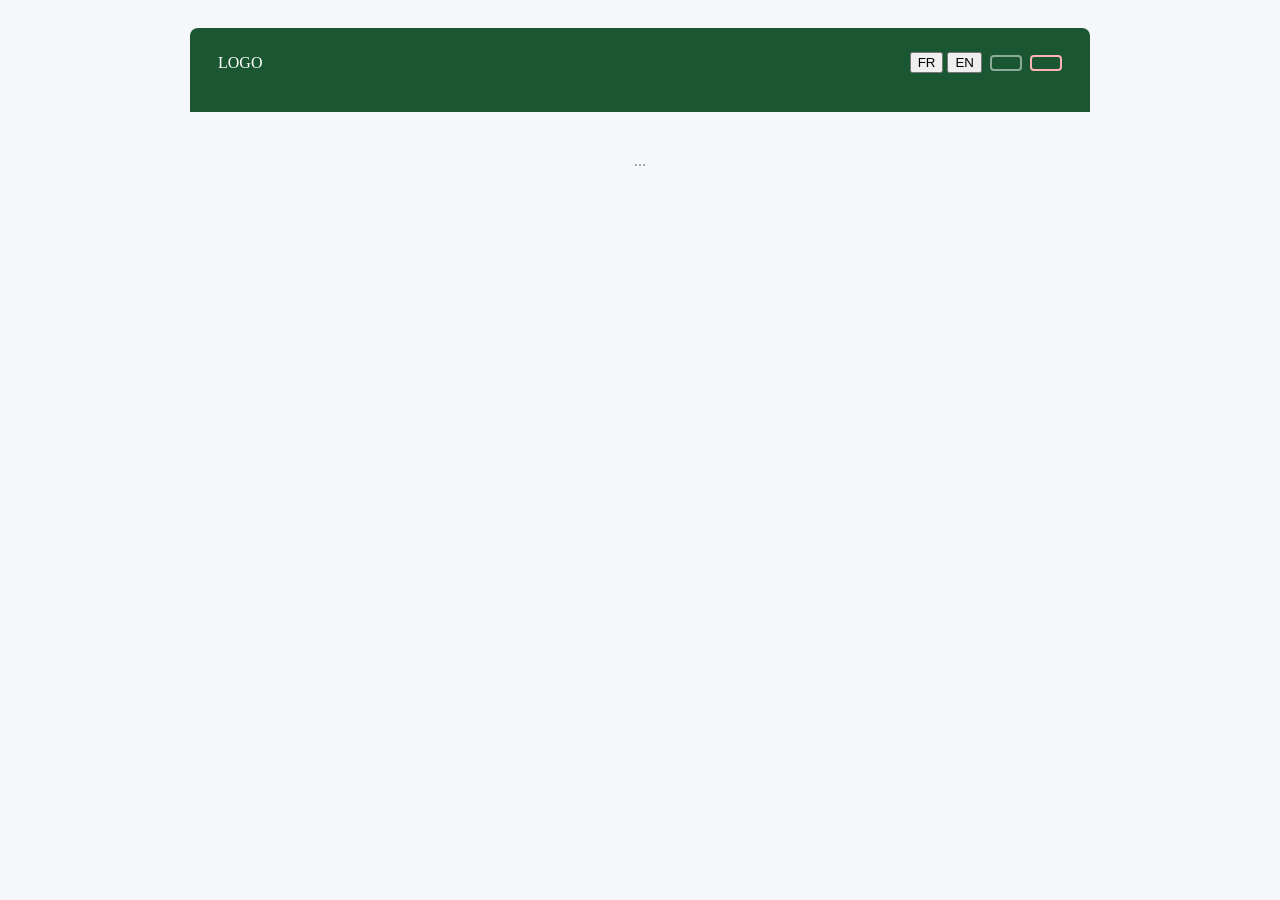
==== frontend/dashboard.html @ 0ea18c95 "Ajout espace admin : login, dashboard, exports et i18n - login.html : page connexion bilingue FR/EN," ====
<!DOCTYPE html>
<html lang="fr">
<head>
    <meta charset="UTF-8">
    <meta name="viewport" content="width=device-width, initial-scale=1.0">
    <title>Dashboard - Université de Ngaoundéré</title>
    <link rel="stylesheet" href="/static/css/style.css">
    <style>
        body {
            background-color: #f5f7fa;
        }
        .dashboard-container {
            max-width: 900px;
            margin: 0 auto;
            padding: 20px 16px 40px;
        }
        .dashboard-header {
            background-color: #1a5632;
            color: #ffffff;
            padding: 24px 28px;
            border-radius: 8px 8px 0 0;
        }
        .dashboard-header .header-top {
            display: flex;
            justify-content: space-between;
            align-items: center;
            margin-bottom: 12px;
        }
        .dashboard-header h1 {
            font-size: 1.4rem;
            font-weight: 700;
        }
        .dashboard-header .subtitle {
            font-size: 0.9rem;
            opacity: 0.85;
        }
        .header-actions {
            display: flex;
            gap: 8px;
            align-items: center;
        }

        /* Total card */
        .total-card {
            background-color: #ffffff;
            padding: 28px;
            text-align: center;
            border-bottom: 1px solid #eee;
        }
        .total-card .total-number {
            font-size: 3rem;
            font-weight: 700;
            color: #1a5632;
        }
        .total-card .total-label {
            font-size: 1rem;
            color: #666;
            margin-top: 4px;
        }

        /* Stat sections */
        .stat-section {
            background-color: #ffffff;
            padding: 24px 28px;
            margin-top: 16px;
            border-radius: 6px;
            box-shadow: 0 1px 3px rgba(0, 0, 0, 0.08);
        }
        .stat-section h2 {
            font-size: 1.1rem;
            color: #1a5632;
            border-bottom: 2px solid #eee;
            padding-bottom: 10px;
            margin-bottom: 16px;
        }
        .stat-table {
            width: 100%;
            border-collapse: collapse;
        }
        .stat-table th,
        .stat-table td {
            padding: 10px 12px;
            text-align: left;
            border-bottom: 1px solid #eee;
            font-size: 0.9rem;
        }
        .stat-table th {
            font-weight: 600;
            color: #555;
            background-color: #f8faf5;
        }
        .stat-table td:last-child {
            text-align: right;
            font-weight: 600;
            color: #1a5632;
        }
        .stat-bar-cell {
            width: 40%;
        }
        .stat-bar {
            height: 20px;
            background-color: #d4edda;
            border-radius: 4px;
            position: relative;
            overflow: hidden;
        }
        .stat-bar-fill {
            height: 100%;
            background-color: #1a5632;
            border-radius: 4px;
            transition: width 0.5s ease;
        }

        /* Export section */
        .export-section {
            background-color: #ffffff;
            padding: 24px 28px;
            margin-top: 16px;
            border-radius: 6px;
            box-shadow: 0 1px 3px rgba(0, 0, 0, 0.08);
            text-align: center;
        }
        .export-section h2 {
            font-size: 1.1rem;
            color: #1a5632;
            border-bottom: 2px solid #eee;
            padding-bottom: 10px;
            margin-bottom: 16px;
            text-align: left;
        }
        .export-buttons {
            display: flex;
            gap: 16px;
            justify-content: center;
            flex-wrap: wrap;
        }
        .export-btn {
            padding: 12px 28px;
            font-size: 0.95rem;
            font-weight: 600;
            border: 2px solid #1a5632;
            border-radius: 6px;
            cursor: pointer;
            transition: all 0.2s ease;
            font-family: inherit;
        }
        .export-btn-csv {
            background-color: #ffffff;
            color: #1a5632;
        }
        .export-btn-csv:hover {
            background-color: #f0f7f0;
        }
        .export-btn-excel {
            background-color: #1a5632;
            color: #ffffff;
        }
        .export-btn-excel:hover {
            background-color: #145028;
        }

        /* Action buttons */
        .action-btn {
            padding: 6px 14px;
            border: 2px solid rgba(255, 255, 255, 0.5);
            background: transparent;
            color: #ffffff;
            font-size: 0.85rem;
            font-weight: 600;
            border-radius: 4px;
            cursor: pointer;
            transition: all 0.2s ease;
            font-family: inherit;
        }
        .action-btn:hover {
            background-color: rgba(255, 255, 255, 0.15);
        }
        .action-btn-danger {
            border-color: #ffb3b3;
            color: #ffb3b3;
        }
        .action-btn-danger:hover {
            background-color: rgba(255, 100, 100, 0.2);
        }

        /* No data */
        .no-data {
            text-align: center;
            padding: 40px 20px;
            color: #888;
            font-size: 1rem;
        }

        /* Loading */
        .loading {
            text-align: center;
            padding: 40px;
            color: #888;
        }

        @media (max-width: 768px) {
            .dashboard-header {
                padding: 16px;
            }
            .dashboard-header .header-top {
                flex-direction: column;
                gap: 12px;
            }
            .header-actions {
                width: 100%;
                justify-content: space-between;
            }
            .stat-section,
            .export-section,
            .total-card {
                padding: 16px;
            }
            .total-card .total-number {
                font-size: 2.5rem;
            }
            .stat-bar-cell {
                display: none;
            }
        }
    </style>
</head>
<body>
    <div class="dashboard-container">

        <!-- Header -->
        <div class="dashboard-header">
            <div class="header-top">
                <div class="logo-placeholder" id="logo">
                    <span class="logo-text">LOGO</span>
                </div>
                <div class="header-actions">
                    <div class="lang-switcher">
                        <button class="lang-btn active" data-lang="fr">FR</button>
                        <button class="lang-btn" data-lang="en">EN</button>
                    </div>
                    <button class="action-btn" id="refresh-btn" data-i18n="dashboard.refresh"></button>
                    <button class="action-btn action-btn-danger" id="logout-btn" data-i18n="dashboard.logout"></button>
                </div>
            </div>
            <h1 data-i18n="dashboard.title"></h1>
            <p class="subtitle" data-i18n="dashboard.subtitle"></p>
        </div>

        <!-- Content -->
        <div id="dashboard-content">
            <div class="loading">...</div>
        </div>

    </div>

    <script src="/static/js/dashboard.js"></script>
</body>
</html>
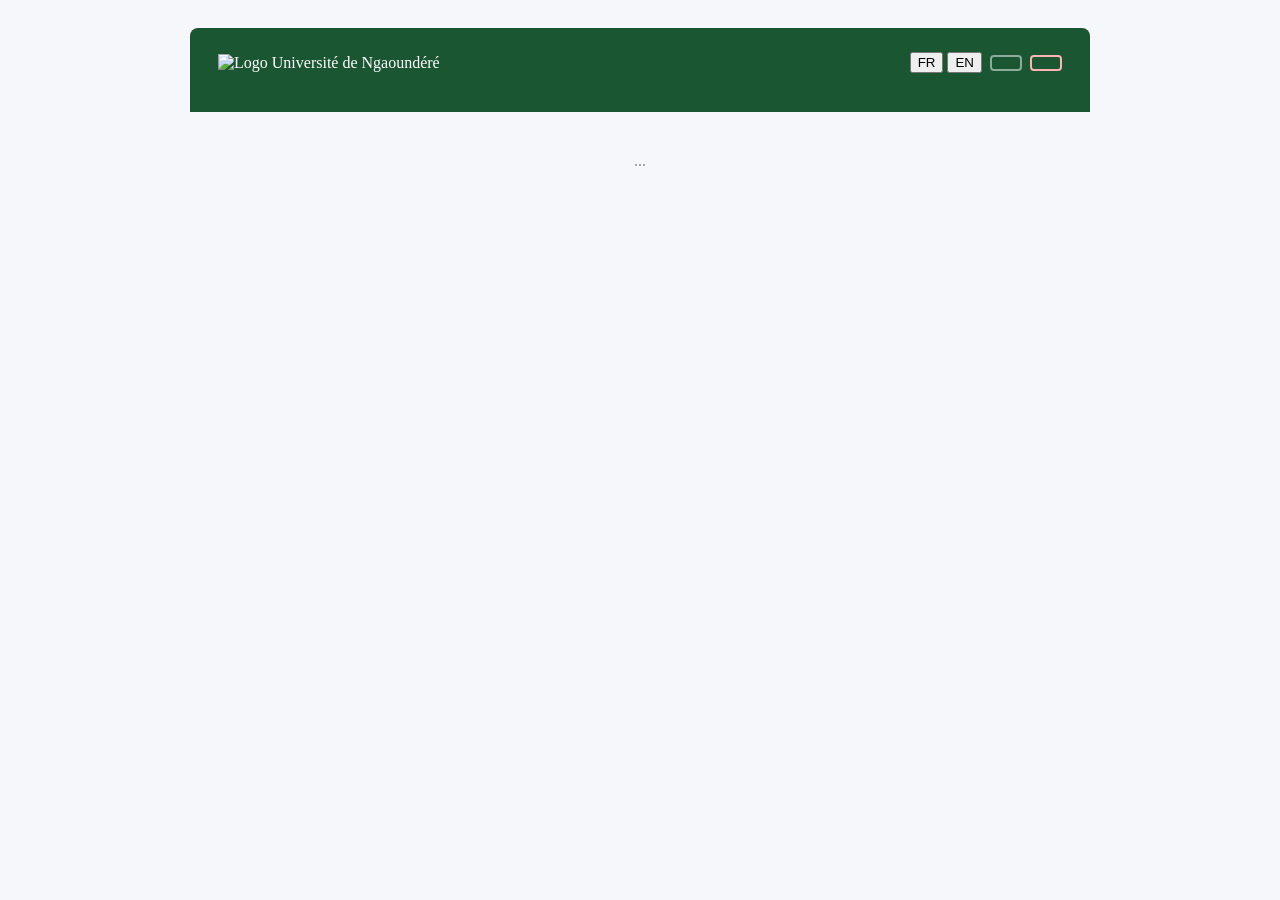
==== commit 77b32e7e: "Ajout logo et favicon Universite de Ngaoundere - Ajout logo.png (400x400) et favicon.png (64x64) ave" ====
--- a/frontend/dashboard.html
+++ b/frontend/dashboard.html
@@ -4,6 +4,7 @@
     <meta charset="UTF-8">
     <meta name="viewport" content="width=device-width, initial-scale=1.0">
     <title>Dashboard - Université de Ngaoundéré</title>
+    <link rel="icon" type="image/png" href="/static/assets/favicon.png">
     <link rel="stylesheet" href="/static/css/style.css">
     <style>
         body {
@@ -231,7 +232,7 @@
         <div class="dashboard-header">
             <div class="header-top">
                 <div class="logo-placeholder" id="logo">
-                    <span class="logo-text">LOGO</span>
+                    <img src="/static/assets/logo.png" alt="Logo Université de Ngaoundéré">
                 </div>
                 <div class="header-actions">
                     <div class="lang-switcher">
@@ -244,6 +245,7 @@
             </div>
             <h1 data-i18n="dashboard.title"></h1>
             <p class="subtitle" data-i18n="dashboard.subtitle"></p>
+            <p class="subtitle" id="last-updated" style="margin-top: 8px; font-size: 0.8rem; opacity: 0.7;"></p>
         </div>
 
         <!-- Content -->
